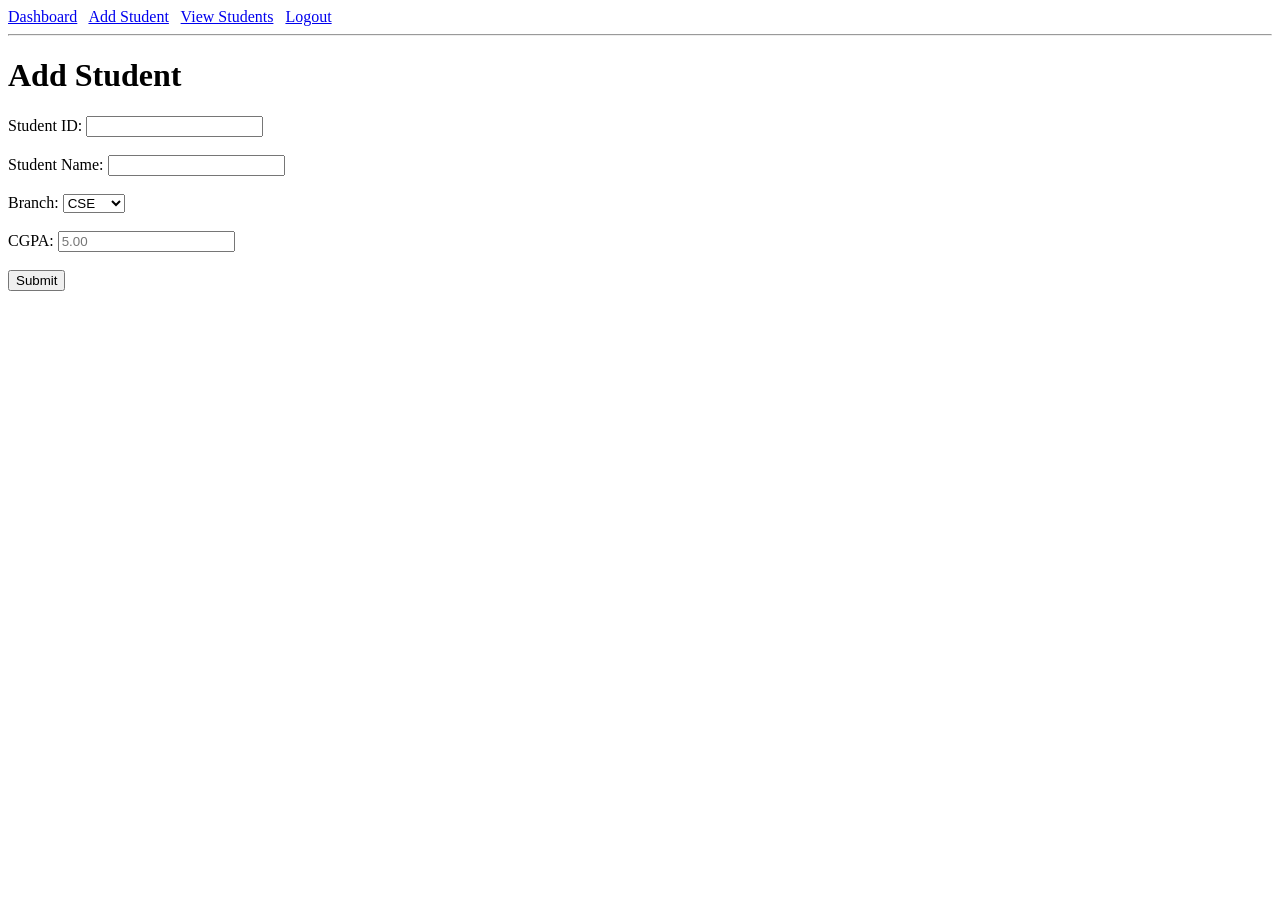
==== add-student.html @ 33b93979 "Basic HTML structure created" ====
<!doctype html>
<html lang="en">
  <head>
    <meta charset="UTF-8" />
    <meta name="viewport" content="width=device-width, initial-scale=1.0" />
    <title>Add Student</title>
  </head>
  <body>
    <header>
      <nav>
        <a href="dashboard.html">Dashboard</a> &nbsp;
        <a href="add-student.html">Add Student</a> &nbsp;
        <a href="view-students.html">View Students</a> &nbsp;
        <a href="logout.html">Logout</a>
      </nav>
    </header>
    <hr />
    <main>
      <h1>Add Student</h1>
      <form action="view-students.html">
        Student ID: <input type="text" required pattern="[0-9]{4,}"/><br /><br />
        Student Name: <input type="text" required pattern="[A-Za-z]{1,}"/><br /><br />
        Branch:
        <select name="" id="">
          <option value="CSE">CSE</option>
          <option value="CSD">CSD</option>
          <option value="CSM">CSM</option>
          <option value="CSC">CSC</option>
          <option value="CSB">CSB</option>
          <option value="IT">IT</option>
          <option value="ECE">ECE</option>
          <option value="EEE">EEE</option>
          <option value="EIE">EIE</option>
          <option value="CIVIL">CIVIL</option>
          <option value="MECH">MECH</option></select
        ><br /><br />
        CGPA: <input type="number" name="" id="" step="0.01" placeholder="5.00" min="5"/><br /><br />
        <input type="submit" value="Submit" />
      </form>
    </main>
  </body>
</html>
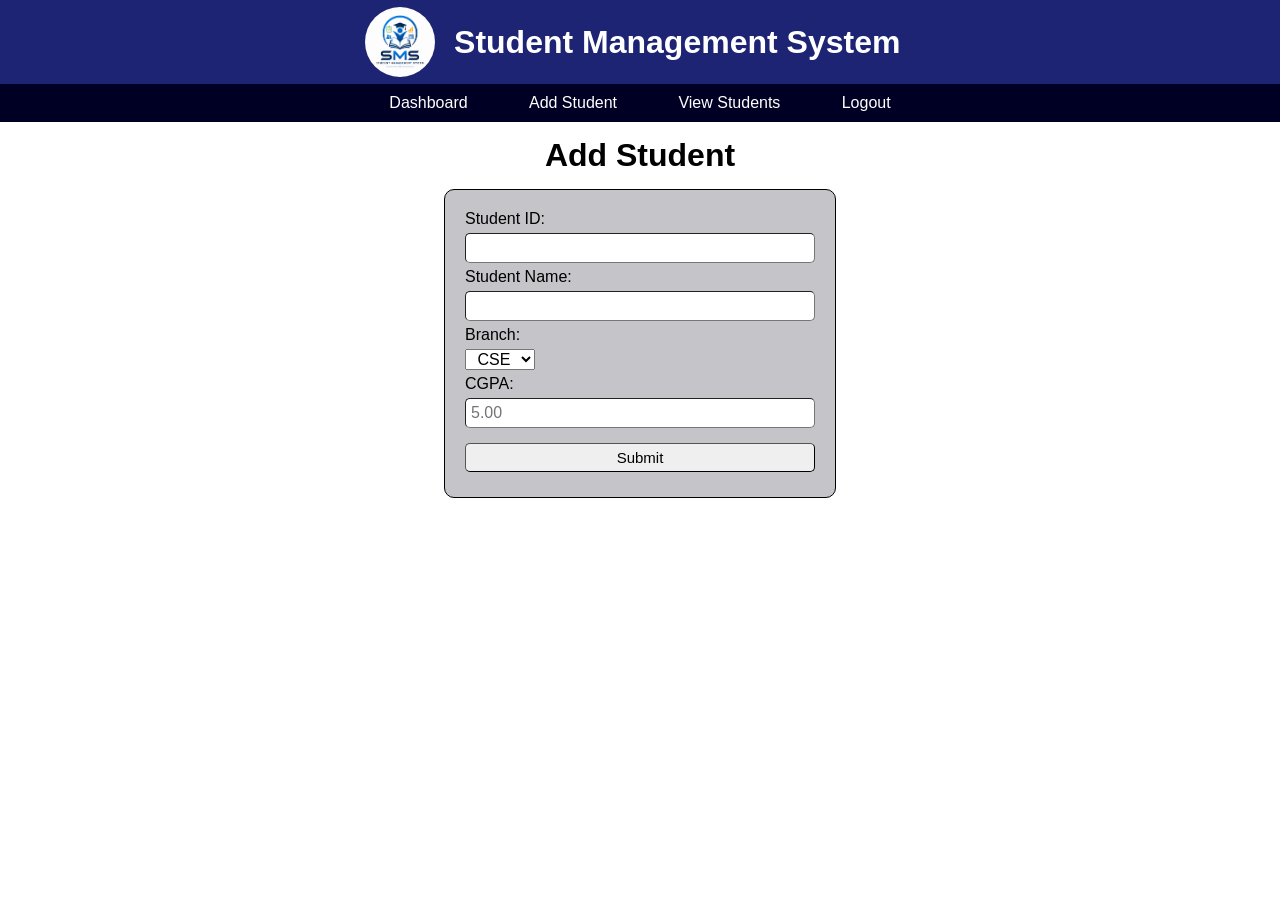
==== commit 56b76d1f: "CSS Added Student Management System Ver2" ====
--- a/add-student.html
+++ b/add-student.html
@@ -4,9 +4,14 @@
     <meta charset="UTF-8" />
     <meta name="viewport" content="width=device-width, initial-scale=1.0" />
     <title>Add Student</title>
+    <link rel="stylesheet" href="style.css">
   </head>
   <body>
     <header>
+      <div class="heading">
+        <img src="logo.png" alt="" height="70px">
+        <h1>Student Management System </h1>
+      </div>
       <nav>
         <a href="dashboard.html">Dashboard</a> &nbsp;
         <a href="add-student.html">Add Student</a> &nbsp;
@@ -14,13 +19,13 @@
         <a href="logout.html">Logout</a>
       </nav>
     </header>
-    <hr />
     <main>
       <h1>Add Student</h1>
       <form action="view-students.html">
-        Student ID: <input type="text" required pattern="[0-9]{4,}"/><br /><br />
-        Student Name: <input type="text" required pattern="[A-Za-z]{1,}"/><br /><br />
+        Student ID: <input type="text" required pattern="[0-9]{4,}"/>
+        Student Name: <input type="text" required pattern="[A-Za-z]{1,}"/>
         Branch:
+        <br>
         <select name="" id="">
           <option value="CSE">CSE</option>
           <option value="CSD">CSD</option>
@@ -33,8 +38,8 @@
           <option value="EIE">EIE</option>
           <option value="CIVIL">CIVIL</option>
           <option value="MECH">MECH</option></select
-        ><br /><br />
-        CGPA: <input type="number" name="" id="" step="0.01" placeholder="5.00" min="5"/><br /><br />
+        ><br>
+        CGPA: <input type="number" name="" id="" step="0.01" placeholder="5.00" min="5"/>
         <input type="submit" value="Submit" />
       </form>
     </main>
--- a/style.css
+++ b/style.css
@@ -0,0 +1,116 @@
+body{
+    margin: 0;
+    border: 0;
+    text-align: center;
+    background-color: rgb(255, 255, 255);
+    font-family: Arial, Helvetica, sans-serif;
+}
+.heading{
+    background-color: rgb(29, 36, 115);
+    padding: 0px;
+    color: white;
+    padding: 7px;
+}
+h1{
+    font-weight: 800;
+    margin: 0;
+    padding: 15px;
+    display: inline-block;
+    vertical-align: middle;
+}
+.heading img{
+    vertical-align: middle;
+    border-radius: 50%;
+}
+nav{
+    background-color: rgb(0, 0, 36);
+    padding: 10px;
+}
+nav a{
+    color: white;
+    text-decoration: none;
+    margin: 20px;
+    padding: 4px;
+    font-family: 'Lucida Sans', 'Lucida Sans Regular', 'Lucida Grande', 'Lucida Sans Unicode', Geneva, Verdana, sans-serif;
+}
+nav a:hover{
+    color: black;
+    background-color: white;
+    border-radius: 3px;
+    cursor: pointer;
+    /* padding: 3px; */
+}
+form{
+    text-align: start;
+    width: 350px;
+    margin: auto;
+    border-width: 1px;
+    border-style: solid;
+    border-radius: 10px;
+    padding: 20px;
+    background-color: rgb(196, 196, 201);
+    color: black;
+}
+input{
+    display: block;
+    margin: 5px 0px;
+    box-sizing: border-box;
+    width: 100%;
+    margin-top: 5px;
+    padding: 5px;
+    border-width: 1px;
+    border-radius: 5px;
+    font-size: medium;
+}
+input[type="submit"]{
+    margin-top: 15px;
+    font-size: 15px;
+}
+input[type="submit"]:hover{
+    background-color: rgb(67, 67, 66);
+    color: white;
+    cursor: pointer;
+}
+main>a{
+    display: block;
+    margin: 15px;
+    text-decoration: none;
+    cursor: pointer;
+}
+select{
+    margin: 5px 0px;
+    font-size: medium;
+    text-align: center;
+}
+td a{
+    margin: 5px;
+    text-decoration: none;
+    border-style: solid;
+    border-radius: 6px;
+    padding: 2px;
+    border-color: black;
+    background-color: aliceblue;
+    color: black;
+    font-size: 14px;
+}
+td a:hover{
+    background-color: black;
+    color: white;
+}
+a{
+    color: rgb(10, 116, 181);
+}
+table,th,td{
+    border-collapse: collapse;
+    border-width: 1px;
+    border-style: solid;
+    margin: auto;
+    padding: 6px;
+}
+tr:first-child{
+    background-color: black;
+    color: white;
+}
+tr:nth-child(even){
+    background-color: aquamarine;
+}
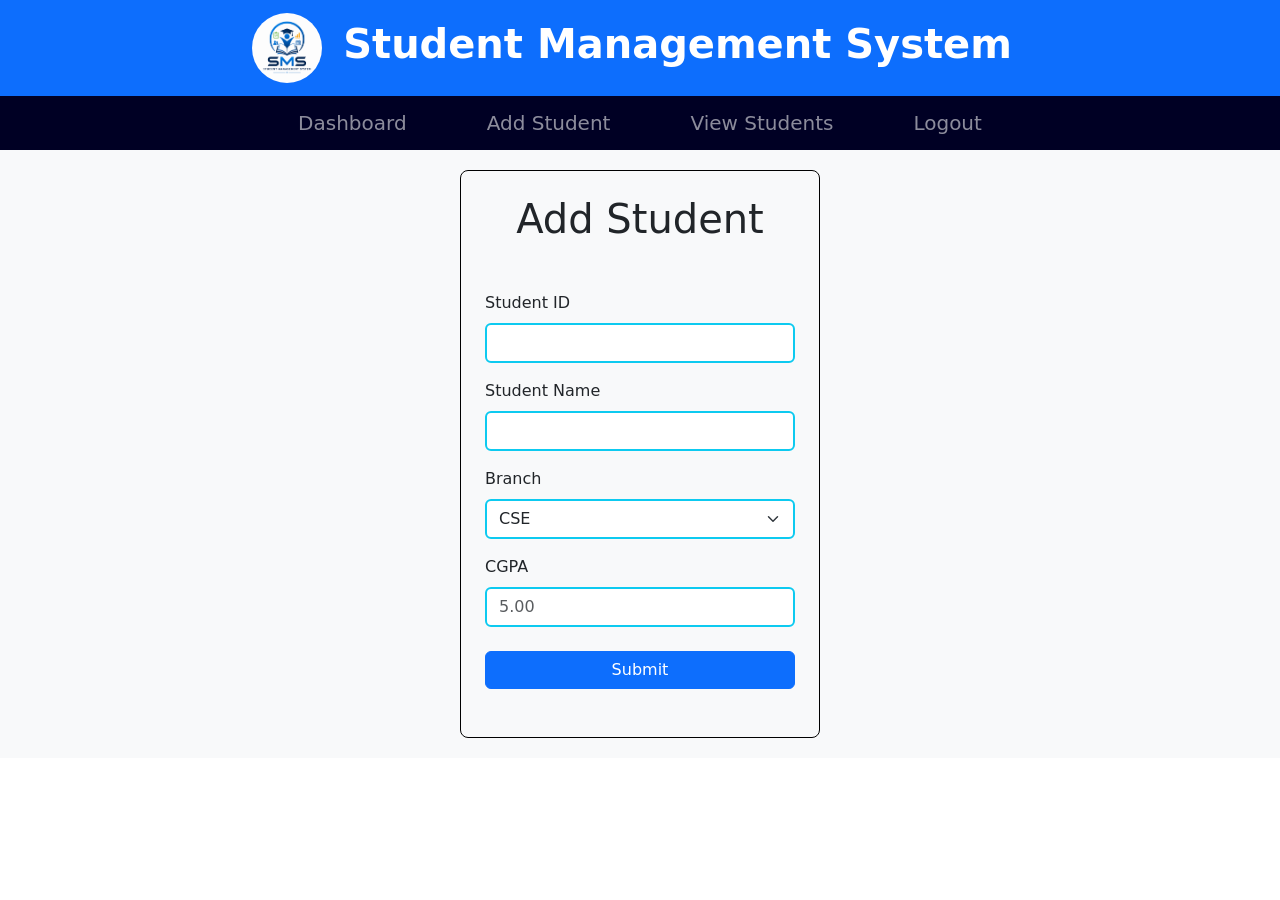
==== commit d8746821: "Styles replaced with Bootstrap" ====
--- a/add-student.html
+++ b/add-student.html
@@ -4,29 +4,52 @@
     <meta charset="UTF-8" />
     <meta name="viewport" content="width=device-width, initial-scale=1.0" />
     <title>Add Student</title>
-    <link rel="stylesheet" href="style.css">
-  </head>
-  <body>
+    <link rel="stylesheet" href="https://cdn.jsdelivr.net/npm/bootstrap@5.3.8/dist/css/bootstrap.min.css">
+  <script src="https://cdn.jsdelivr.net/npm/bootstrap@5.3.8/dist/js/bootstrap.bundle.min.js"></script>
+    </head>
+  <body class="m-0 border-0 text-center bg-white ">
     <header>
-      <div class="heading">
-        <img src="logo.png" alt="" height="70px">
-        <h1>Student Management System </h1>
+      <div class="heading bg-primary p-1 text-white">
+            <img class="align-middle rounded-circle" src="logo.png" alt="" height="70px">
+          <h1 class="fw-bold p-3 d-inline-block align-middle">Student Management System </h1>
+        </div>
+        <nav class="navbar navbar-expand-lg p-1 navbar-dark" style="background-color: rgb(0 , 0, 36);">
+          <div class="container-fluid">
+            <ul class="navbar-nav mx-auto gap-5">
+              <li class="nav-item">
+                  <a href="dashboard.html" class="nav-link mx-2 fs-5">Dashboard</a>
+              </li>
+              <li class="nav-item">
+                  <a href="add-student.html" class="nav-link mx-2 fs-5">Add Student</a>
+              </li>
+              <li class="nav-item">
+                  <a href="view-students.html" class="nav-link mx-2 fs-5">View Students</a>
+              </li>
+              <li class="nav-item">
+                  <a href="#" class="nav-link mx-2 fs-5" data-bs-toggle="modal" data-bs-target="#logoutmodal">Logout</a>
+              </li>
+            </ul>
+          </div>
+        </nav>
+    </header>
+    <main class="d-flex justify-content-center align-items-center h-100" style="background-color: #f8f9fa;">
+  
+  <!-- This wrapper holds everything together and handles the vertical stacking -->
+  <div class="d-flex flex-column w-100" style="max-width: 400px; padding: 20px;">
+   
+    <form action="view-students.html" class="d-flex flex-column border border-1 p-4 border-black rounded-3">
+        <h1 class="mb-5 text-center">Add Student</h1>
+        <div class="mb-3 text-start">
+        <label for="" class="fw-6 form-label">Student ID</label> 
+        <input type="text" required pattern="[0-9]{4,}" class="form-control border border-2 border-info"/>
       </div>
-      <nav>
-        <a href="dashboard.html">Dashboard</a> &nbsp;
-        <a href="add-student.html">Add Student</a> &nbsp;
-        <a href="view-students.html">View Students</a> &nbsp;
-        <a href="logout.html">Logout</a>
-      </nav>
-    </header>
-    <main>
-      <h1>Add Student</h1>
-      <form action="view-students.html">
-        Student ID: <input type="text" required pattern="[0-9]{4,}"/>
-        Student Name: <input type="text" required pattern="[A-Za-z]{1,}"/>
-        Branch:
-        <br>
-        <select name="" id="">
+        <div class="mb-3 text-start">
+        <label for="" class="fw-6 form-label">Student Name</label> 
+        <input type="text" required pattern="[A-Za-z]{1,}" class="form-control border border-2 border-info"/>
+      </div>
+      <div class="mb-3 text-start">
+        <label for="" class="fw-6 form-label">Branch</label> 
+        <select name="" id="" class="form-select border border-2 border-info">
           <option value="CSE">CSE</option>
           <option value="CSD">CSD</option>
           <option value="CSM">CSM</option>
@@ -38,10 +61,32 @@
           <option value="EIE">EIE</option>
           <option value="CIVIL">CIVIL</option>
           <option value="MECH">MECH</option></select
-        ><br>
-        CGPA: <input type="number" name="" id="" step="0.01" placeholder="5.00" min="5"/>
-        <input type="submit" value="Submit" />
+        >
+      </div>
+        <div class="mb-4 text-start">
+        <label for="" class="fw-6 form-label">CGPA</label> 
+        <input type="number" name="" id="" step="0.01" placeholder="5.00" min="5" class="form-control border border-2 border-info"/>
+      </div>
+        <button type="submit" class="btn btn-primary w-100 mb-4">Submit</button>
       </form>
+      </div>
     </main>
+    <div class="modal fade" id="logoutmodal">
+      <div class="modal-dialog">
+        <div class="modal-content">
+          <div class="modal-header">
+            <button class="btn-close" data-bs-dismiss="modal">
+            </button>
+          </div>
+          <div class="modal-body">
+            <p class="text-start display-6">Do you want to logout?</p>
+          </div>
+          <div class="modal-footer">
+            <a href="logout.html" class="btn btn-danger">Yes</a>
+            <button class="btn btn-success" data-bs-dismiss="modal">No</button>
+          </div>
+        </div>
+      </div>
+    </div>
   </body>
 </html>
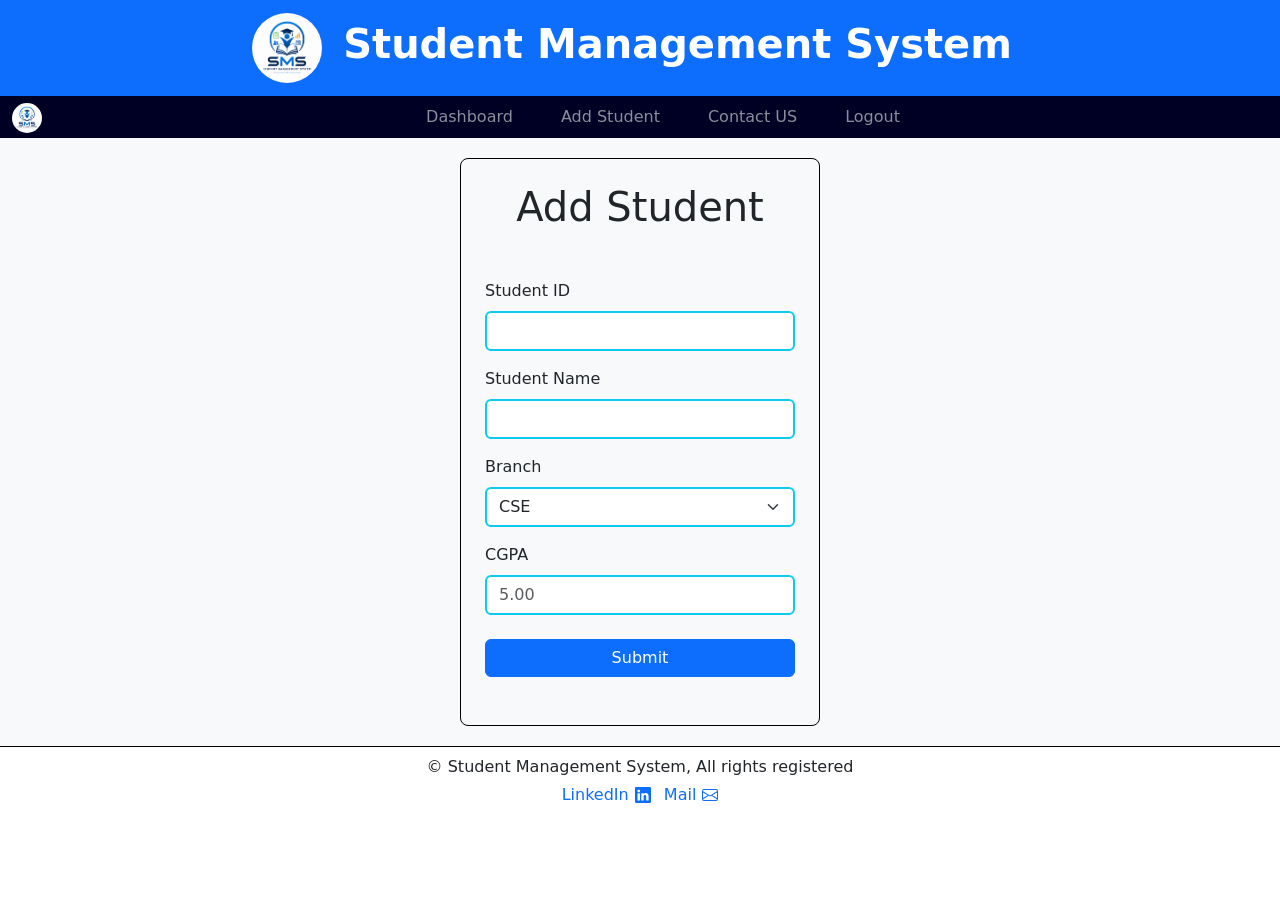
==== commit 766275a9: "Major Changes" ====
--- a/add-student.html
+++ b/add-student.html
@@ -5,6 +5,47 @@
     <meta name="viewport" content="width=device-width, initial-scale=1.0" />
     <title>Add Student</title>
     <link rel="stylesheet" href="https://cdn.jsdelivr.net/npm/bootstrap@5.3.8/dist/css/bootstrap.min.css">
+  <style>
+    .navbar-dark .navbar-nav {
+      display: flex;
+      flex-wrap: wrap;
+      justify-content: center;
+      align-items: center;
+      gap: 1.5rem;
+      margin: 0;
+    }
+
+    .navbar-dark .navbar-nav .nav-link {
+      position: relative;
+      transition: color .2s ease;
+      padding: .5rem .75rem;
+    }
+
+    .navbar-dark .navbar-nav .nav-link::after {
+      content: "";
+      position: absolute;
+      left: 0;
+      right: 0;
+      bottom: 0;
+      height: 2px;
+      background-color: #ffc107;
+      transform: scaleX(0);
+      transform-origin: center;
+      transition: transform .25s ease;
+      pointer-events: none;
+    }
+
+    .navbar-dark .navbar-nav .nav-link:hover,
+    .navbar-dark .navbar-nav .nav-link:focus {
+      color: #fff;
+    }
+
+    .navbar-dark .navbar-nav .nav-link:hover::after,
+    .navbar-dark .navbar-nav .nav-link:focus::after,
+    .navbar-nav .nav-item.show .nav-link::after {
+      transform: scaleX(1);
+    }
+  </style>
   <script src="https://cdn.jsdelivr.net/npm/bootstrap@5.3.8/dist/js/bootstrap.bundle.min.js"></script>
     </head>
   <body class="m-0 border-0 text-center bg-white ">
@@ -13,20 +54,27 @@
             <img class="align-middle rounded-circle" src="logo.png" alt="" height="70px">
           <h1 class="fw-bold p-3 d-inline-block align-middle">Student Management System </h1>
         </div>
-        <nav class="navbar navbar-expand-lg p-1 navbar-dark" style="background-color: rgb(0 , 0, 36);">
+        <nav class="navbar navbar-expand-lg navbar-dark p-0" style="background-color: rgb(0 , 0, 36);">
           <div class="container-fluid">
-            <ul class="navbar-nav mx-auto gap-5">
+            <a href="dashboard.html" class="navbar-brand">
+              <img src="logo.png" alt="" class="rounded-circle" height="30px">
+            </a>
+            <button class="navbar-toggler border-0" type="button" data-bs-toggle="collapse" data-bs-target="#mainNavbar" aria-controls="mainNavbar" aria-expanded="false" aria-label="Toggle navigation">
+              <span class="navbar-toggler-icon"></span>
+            </button>
+            <div class="collapse navbar-collapse justify-content-center" id="mainNavbar">
+              <ul class="navbar-nav d-flex flex-row align-items-center gap-4 mb-0">
               <li class="nav-item">
-                  <a href="dashboard.html" class="nav-link mx-2 fs-5">Dashboard</a>
+                  <a href="dashboard.html" class="nav-link fs-6">Dashboard</a>
               </li>
               <li class="nav-item">
-                  <a href="add-student.html" class="nav-link mx-2 fs-5">Add Student</a>
+                  <a href="add-student.html" class="nav-link fs-6">Add Student</a>
               </li>
+            <li class="nav-item">
+              <a href="contactus.html" class="nav-link fs-6">Contact US</a>
+            </li>
               <li class="nav-item">
-                  <a href="view-students.html" class="nav-link mx-2 fs-5">View Students</a>
-              </li>
-              <li class="nav-item">
-                  <a href="#" class="nav-link mx-2 fs-5" data-bs-toggle="modal" data-bs-target="#logoutmodal">Logout</a>
+                  <a href="#" class="nav-link fs-6" data-bs-toggle="modal" data-bs-target="#logoutmodal">Logout</a>
               </li>
             </ul>
           </div>
@@ -88,5 +136,14 @@
         </div>
       </div>
     </div>
+    <footer class="border-top border-black">
+    <p class="mt-2 mb-1">&copy; Student Management System, All rights registered </p>
+    <a href="#" class="text-decoration-none icon-link">LinkedIn<svg xmlns="http://www.w3.org/2000/svg" width="16" height="16" fill="currentColor" class="bi bi-linkedin" viewBox="0 0 16 16">
+  <path d="M0 1.146C0 .513.526 0 1.175 0h13.65C15.474 0 16 .513 16 1.146v13.708c0 .633-.526 1.146-1.175 1.146H1.175C.526 16 0 15.487 0 14.854zm4.943 12.248V6.169H2.542v7.225zm-1.2-8.212c.837 0 1.358-.554 1.358-1.248-.015-.709-.52-1.248-1.342-1.248S2.4 3.226 2.4 3.934c0 .694.521 1.248 1.327 1.248zm4.908 8.212V9.359c0-.216.016-.432.08-.586.173-.431.568-.878 1.232-.878.869 0 1.216.662 1.216 1.634v3.865h2.401V9.25c0-2.22-1.184-3.252-2.764-3.252-1.274 0-1.845.7-2.165 1.193v.025h-.016l.016-.025V6.169h-2.4c.03.678 0 7.225 0 7.225z"/>
+</svg></a>
+<a href="#" class="text-decoration-none icon-link ms-2">Mail<svg xmlns="http://www.w3.org/2000/svg" width="16" height="16" fill="currentColor" class="bi bi-envelope" viewBox="0 0 16 16">
+  <path d="M0 4a2 2 0 0 1 2-2h12a2 2 0 0 1 2 2v8a2 2 0 0 1-2 2H2a2 2 0 0 1-2-2zm2-1a1 1 0 0 0-1 1v.217l7 4.2 7-4.2V4a1 1 0 0 0-1-1zm13 2.383-4.708 2.825L15 11.105zm-.034 6.876-5.64-3.471L8 9.583l-1.326-.795-5.64 3.47A1 1 0 0 0 2 13h12a1 1 0 0 0 .966-.741M1 11.105l4.708-2.897L1 5.383z"/>
+</svg></a>
+  </footer>
   </body>
 </html>
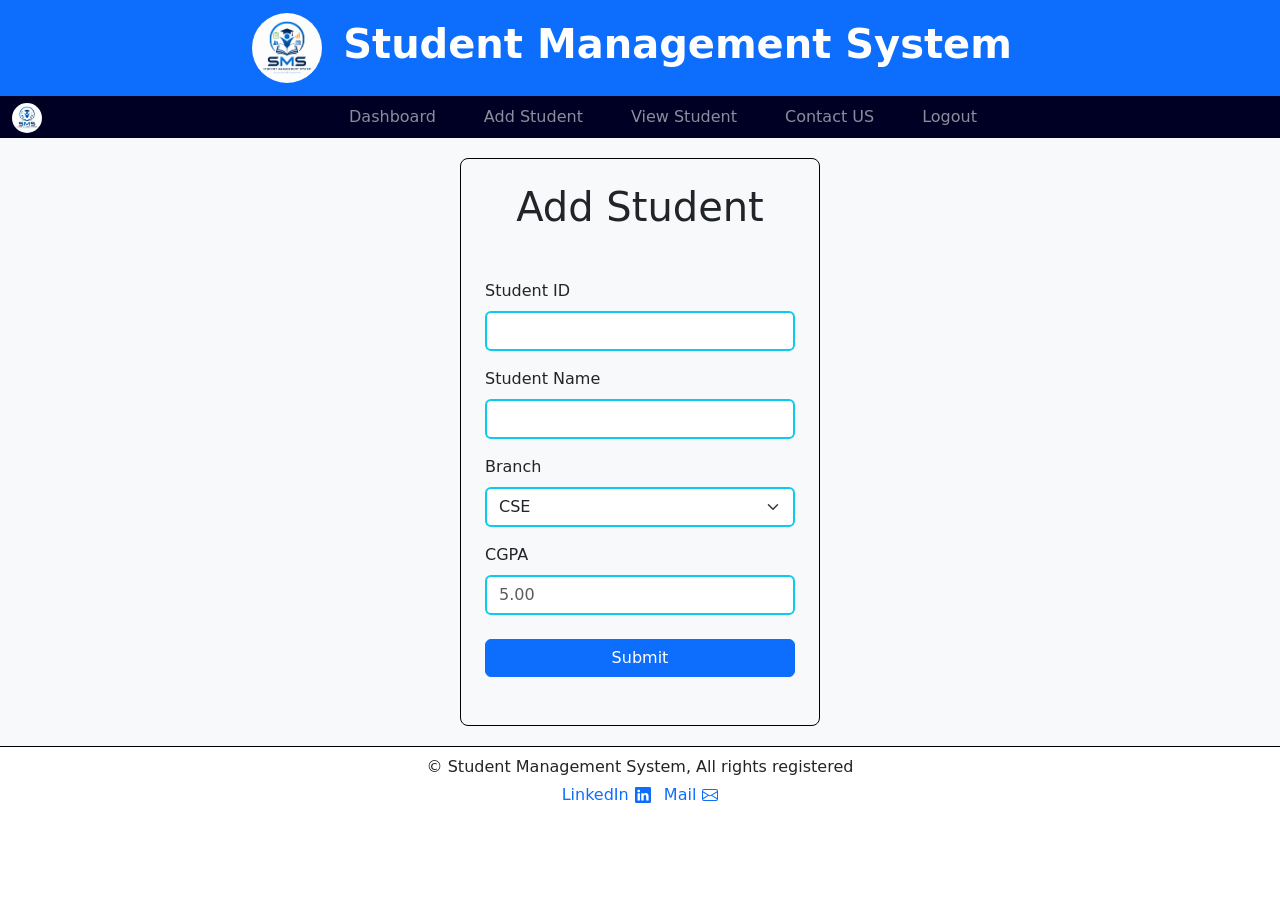
==== commit e5cf71de: "Functionality added for register,login,addstudent and viewstudent pages" ====
--- a/add-student.html
+++ b/add-student.html
@@ -46,6 +46,38 @@
       transform: scaleX(1);
     }
   </style>
+  <script>
+    function addStudent(){
+      event.preventDefault()
+      const uid=sessionStorage.getItem('logged')
+      const colleges=JSON.parse(localStorage.getItem('colleges'))
+      var clgidx=-1
+      for(var i=0;i<colleges.length;i++){
+        if(colleges[i].uid===uid){
+          clgidx=i;
+          break
+        }
+      }
+      var id=document.getElementById('studentid').value
+      var name=document.getElementById('studentname').value
+      var branch=document.getElementById('branch').value
+      var cgpa=document.getElementById('cgpa').value
+      const student={
+        id:id,
+        name:name,
+        branch:branch,
+        cgpa:cgpa
+      }
+      var dup=colleges[clgidx].students.some(st=>st.id===student.id)
+      if(dup){
+        return
+      }
+      colleges[clgidx].students.push(student)
+      localStorage.setItem('colleges',JSON.stringify(colleges))
+      alert('Student Added Successfully')
+
+    }
+  </script>
   <script src="https://cdn.jsdelivr.net/npm/bootstrap@5.3.8/dist/js/bootstrap.bundle.min.js"></script>
     </head>
   <body class="m-0 border-0 text-center bg-white ">
@@ -70,6 +102,9 @@
               <li class="nav-item">
                   <a href="add-student.html" class="nav-link fs-6">Add Student</a>
               </li>
+              <li class="nav-item">
+              <a href="viewstudent.html" class="nav-link fs-6">View Student</a>
+            </li>
             <li class="nav-item">
               <a href="contactus.html" class="nav-link fs-6">Contact US</a>
             </li>
@@ -85,19 +120,19 @@
   <!-- This wrapper holds everything together and handles the vertical stacking -->
   <div class="d-flex flex-column w-100" style="max-width: 400px; padding: 20px;">
    
-    <form action="view-students.html" class="d-flex flex-column border border-1 p-4 border-black rounded-3">
+    <form onsubmit="addStudent()" class="d-flex flex-column border border-1 p-4 border-black rounded-3">
         <h1 class="mb-5 text-center">Add Student</h1>
         <div class="mb-3 text-start">
         <label for="" class="fw-6 form-label">Student ID</label> 
-        <input type="text" required pattern="[0-9]{4,}" class="form-control border border-2 border-info"/>
+        <input type="text" id="studentid" required pattern="[0-9]{4,}" class="form-control border border-2 border-info"/>
       </div>
         <div class="mb-3 text-start">
         <label for="" class="fw-6 form-label">Student Name</label> 
-        <input type="text" required pattern="[A-Za-z]{1,}" class="form-control border border-2 border-info"/>
+        <input type="text" id="studentname" required pattern="[A-Za-z]{1,}" class="form-control border border-2 border-info"/>
       </div>
       <div class="mb-3 text-start">
         <label for="" class="fw-6 form-label">Branch</label> 
-        <select name="" id="" class="form-select border border-2 border-info">
+        <select name="" id="branch" class="form-select border border-2 border-info">
           <option value="CSE">CSE</option>
           <option value="CSD">CSD</option>
           <option value="CSM">CSM</option>
@@ -113,7 +148,7 @@
       </div>
         <div class="mb-4 text-start">
         <label for="" class="fw-6 form-label">CGPA</label> 
-        <input type="number" name="" id="" step="0.01" placeholder="5.00" min="5" class="form-control border border-2 border-info"/>
+        <input type="number" name="" id="cgpa" step="0.01" placeholder="5.00" min="5" class="form-control border border-2 border-info"/>
       </div>
         <button type="submit" class="btn btn-primary w-100 mb-4">Submit</button>
       </form>
